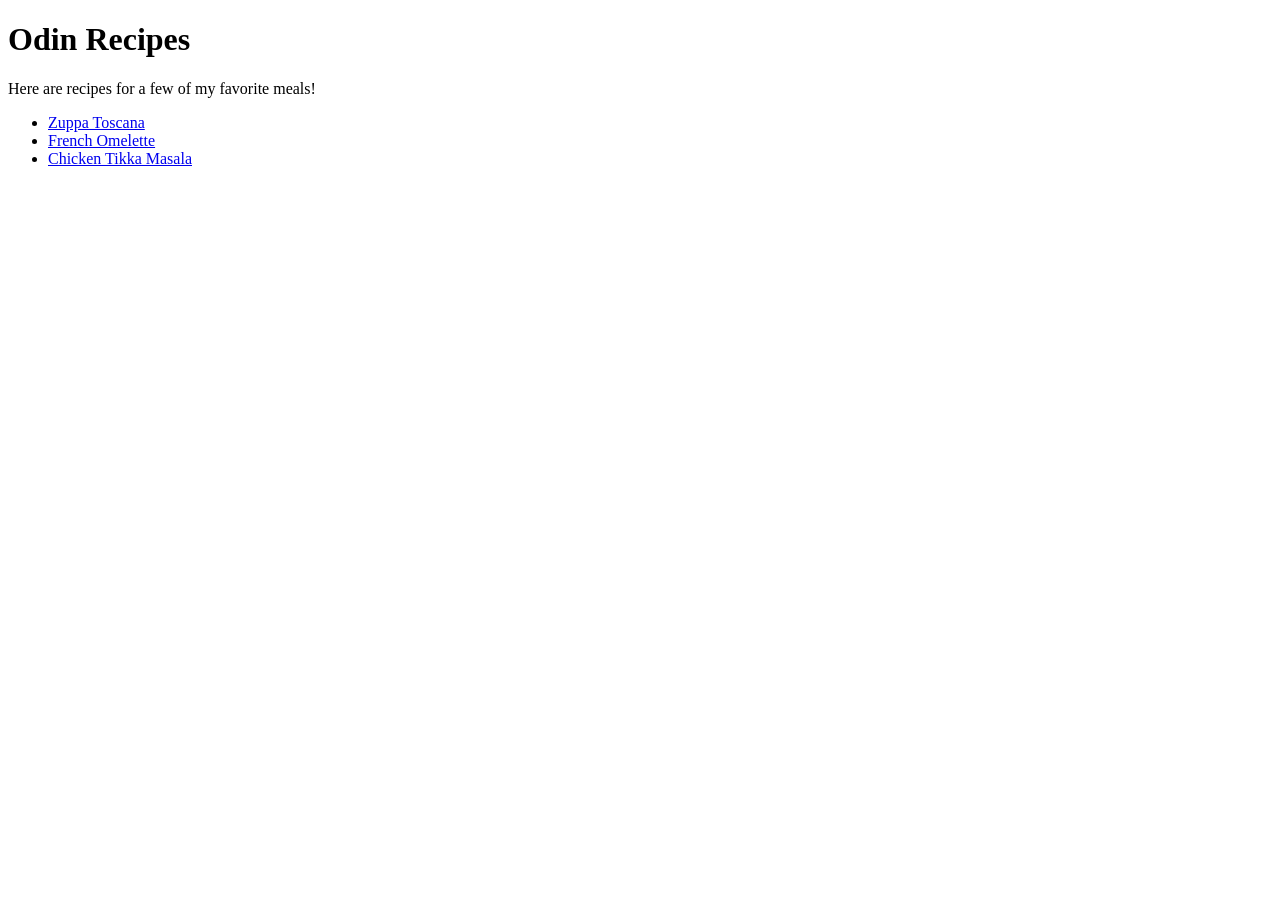
==== index.html @ ce31110a "added the foundation of the website" ====
<!DOCTYPE html>
<html lang="en">
    <head>
        <meta charset="UTF-8">
        <title>Odin Recipes</title>
    </head>
    <body>
        <h1>Odin Recipes</h1>
        <p>Here are recipes for a few of my favorite meals!</p>

        <ul>
        <li><a href="recipes/zuppa-toscana.html" target="_blank">Zuppa Toscana</a></li>
        <li><a href="recipes/french-omelette.html" target="_blank">French Omelette</a></li>
        <li><a href="recipes/chicken-tikka-masala.html" target="_blank"=>Chicken Tikka Masala</a> </li>
    </ul>
    </body>
</html>
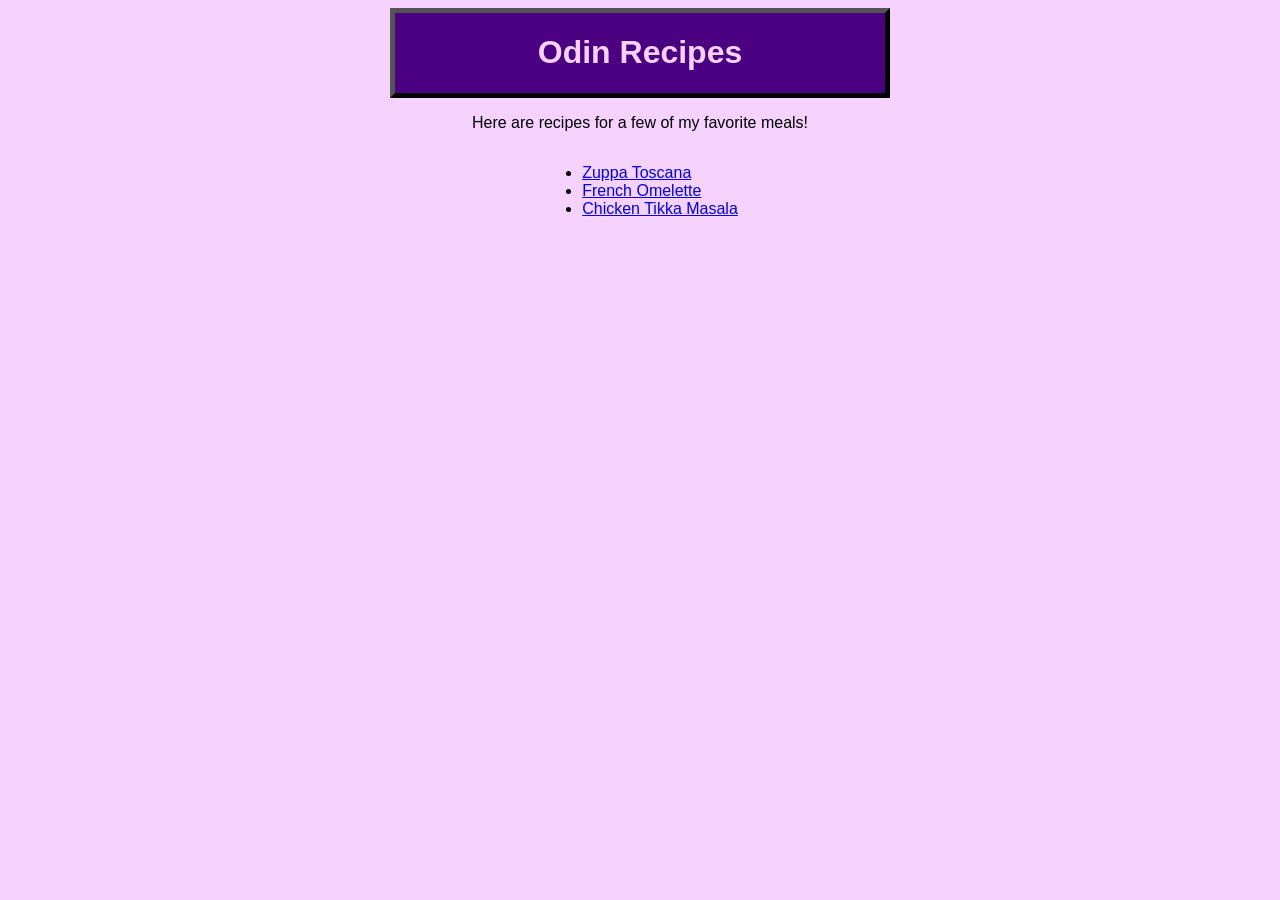
==== commit 06abaa25: "add style to title of homepage" ====
--- a/index.html
+++ b/index.html
@@ -1,17 +1,20 @@
 <!DOCTYPE html>
 <html lang="en">
     <head>
+        <link rel="stylesheet" href="style.css">
         <meta charset="UTF-8">
         <title>Odin Recipes</title>
     </head>
     <body>
+    <div class="hometitle">
         <h1>Odin Recipes</h1>
+    </div>
         <p>Here are recipes for a few of my favorite meals!</p>
 
         <ul>
-        <li><a href="recipes/zuppa-toscana.html" target="_blank">Zuppa Toscana</a></li>
-        <li><a href="recipes/french-omelette.html" target="_blank">French Omelette</a></li>
-        <li><a href="recipes/chicken-tikka-masala.html" target="_blank"=>Chicken Tikka Masala</a> </li>
+        <li><a class="button" href="recipes/zuppa-toscana.html" target="_blank">Zuppa Toscana</a></li>
+        <li><a class="button" href="recipes/french-omelette.html" target="_blank">French Omelette</a></li>
+        <li><a class="button" href="recipes/chicken-tikka-masala.html" target="_blank"=>Chicken Tikka Masala</a> </li>
     </ul>
     </body>
 </html>
--- a/style.css
+++ b/style.css
@@ -0,0 +1,20 @@
+* {
+    background-color: rgb(245, 210, 255);
+    font-family: "Papyrus", sans-serif;
+}
+body {
+    display: grid;
+    place-items: center;
+}
+h1 {
+    background-color:inherit
+}
+
+.hometitle {
+    color: rgb(245, 210, 255);
+    box-sizing: border-box;
+    text-align: center;
+    border: outset black 5px;
+    background-color: indigo;
+    width: 500px;
+}
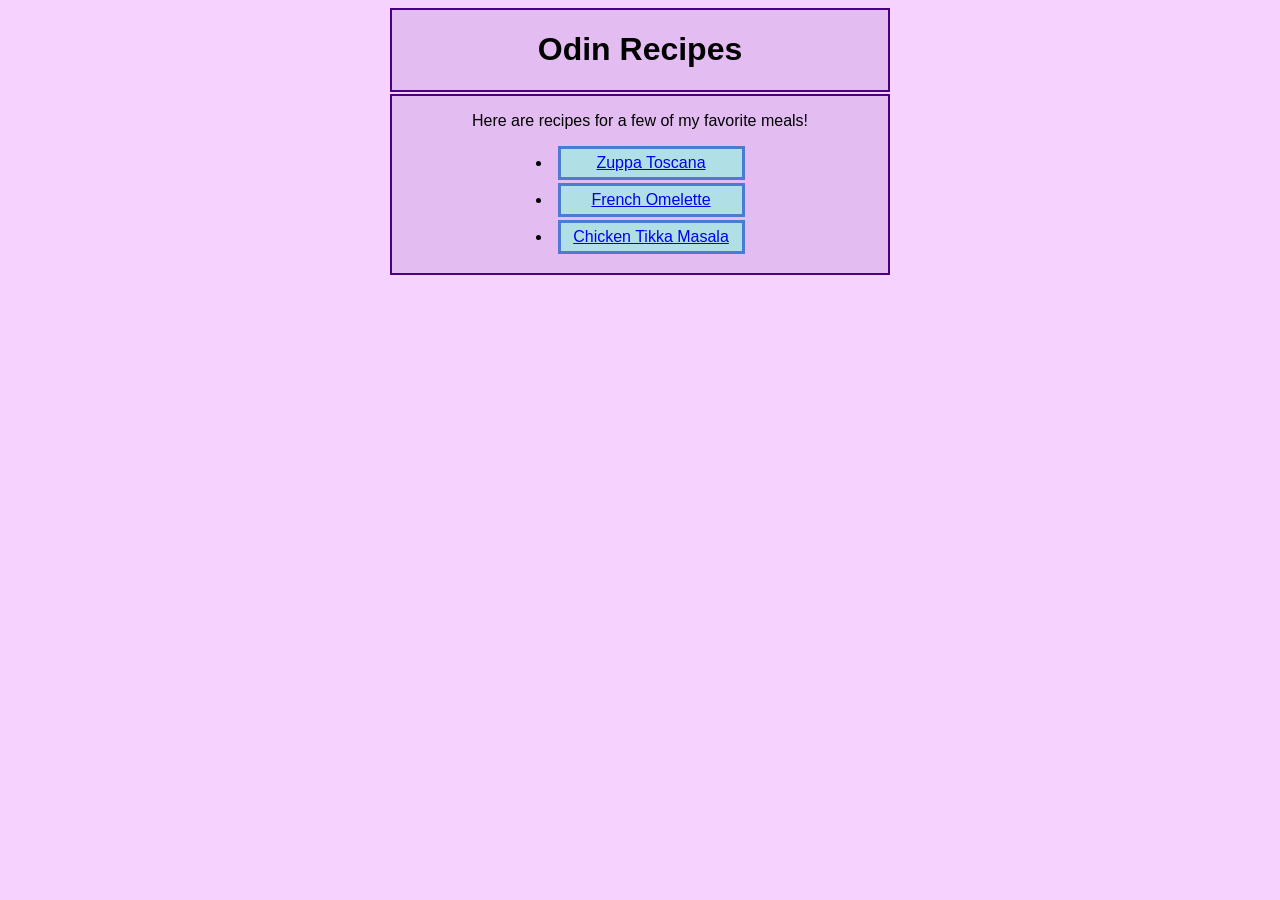
==== commit 756a5967: "finish style for home page" ====
--- a/index.html
+++ b/index.html
@@ -9,6 +9,7 @@
     <div class="hometitle">
         <h1>Odin Recipes</h1>
     </div>
+    <div>
         <p>Here are recipes for a few of my favorite meals!</p>
 
         <ul>
@@ -16,5 +17,6 @@
         <li><a class="button" href="recipes/french-omelette.html" target="_blank">French Omelette</a></li>
         <li><a class="button" href="recipes/chicken-tikka-masala.html" target="_blank"=>Chicken Tikka Masala</a> </li>
     </ul>
+    </div>
     </body>
 </html>
--- a/style.css
+++ b/style.css
@@ -6,15 +6,36 @@
     display: grid;
     place-items: center;
 }
-h1 {
-    background-color:inherit
+h1, p, ul, li, a {
+background-color: inherit;
 }
 
-.hometitle {
-    color: rgb(245, 210, 255);
+div {
     box-sizing: border-box;
+    background-color: rgb(227, 188, 242);
     text-align: center;
-    border: outset black 5px;
-    background-color: indigo;
+    border: solid indigo 2px;
     width: 500px;
+    margin-bottom: 2px;
+}
+
+.button {
+    display: inline-block;
+    width: 175px;
+    border: solid 3px rgb(76, 124, 210);
+    background-color:powderblue;
+    padding: 3px;
+    padding-top: 5px;
+    padding-bottom: 5px;
+    margin-bottom: 3px;
+}
+
+.button:hover {
+    background-color: rgb(76, 124, 210);
+    color: white;
+}
+
+ul {
+    padding-left: 0px;
+    list-style-position: inside;
 }
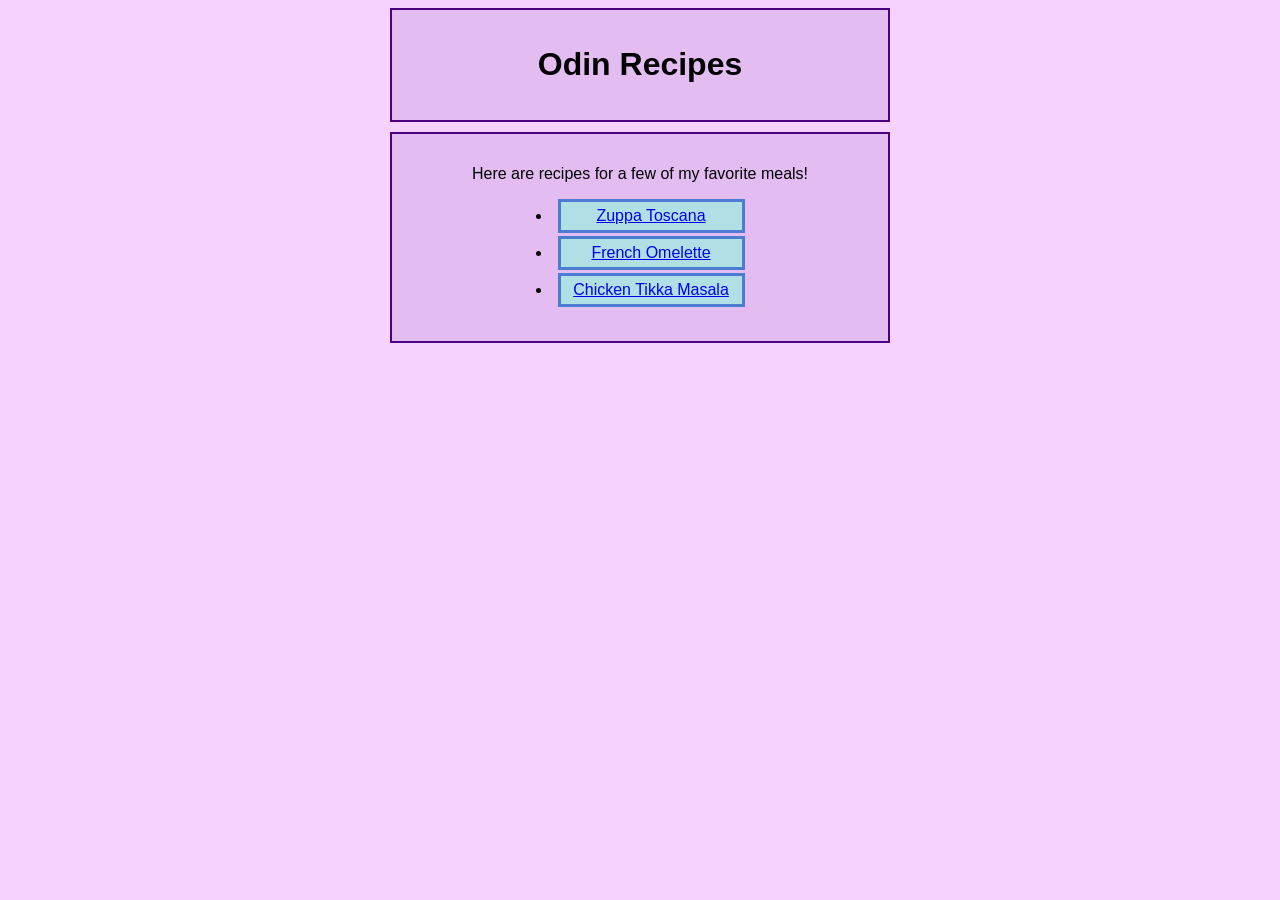
==== commit 97204d9e: "change formatting for non homepage style" ====
--- a/index.html
+++ b/index.html
@@ -5,7 +5,7 @@
         <meta charset="UTF-8">
         <title>Odin Recipes</title>
     </head>
-    <body>
+    <body class="homepage">
     <div class="hometitle">
         <h1>Odin Recipes</h1>
     </div>
--- a/style.css
+++ b/style.css
@@ -1,12 +1,21 @@
 * {
-    background-color: rgb(245, 210, 255);
     font-family: "Papyrus", sans-serif;
 }
+
+.homepage {
+    background-color: rgb(245, 210, 255);
+    
+}
+
+.soup {
+    background-color: rgb(87, 142, 35);
+}
+
 body {
     display: grid;
     place-items: center;
 }
-h1, p, ul, li, a {
+h1, h2, p, ul, li, a, ol {
 background-color: inherit;
 }
 
@@ -16,7 +25,8 @@
     text-align: center;
     border: solid indigo 2px;
     width: 500px;
-    margin-bottom: 2px;
+    padding: 15px;
+    margin-bottom: 10px;
 }
 
 .button {
@@ -38,4 +48,23 @@
 ul {
     padding-left: 0px;
     list-style-position: inside;
+}
+
+img {
+    margin-bottom: 10px;
+}
+
+.egg {
+    background-color:lemonchiffon;
+}
+
+.soub {
+        box-sizing: border-box;
+        color: rgb(200, 255, 200);
+    background-color: rgb(57, 102, 35);
+    text-align: center;
+    border: solid rgb(0, 60, 0) 2px;
+    width: 500px;
+    padding: 15px;
+    margin-bottom: 10px;
 }
